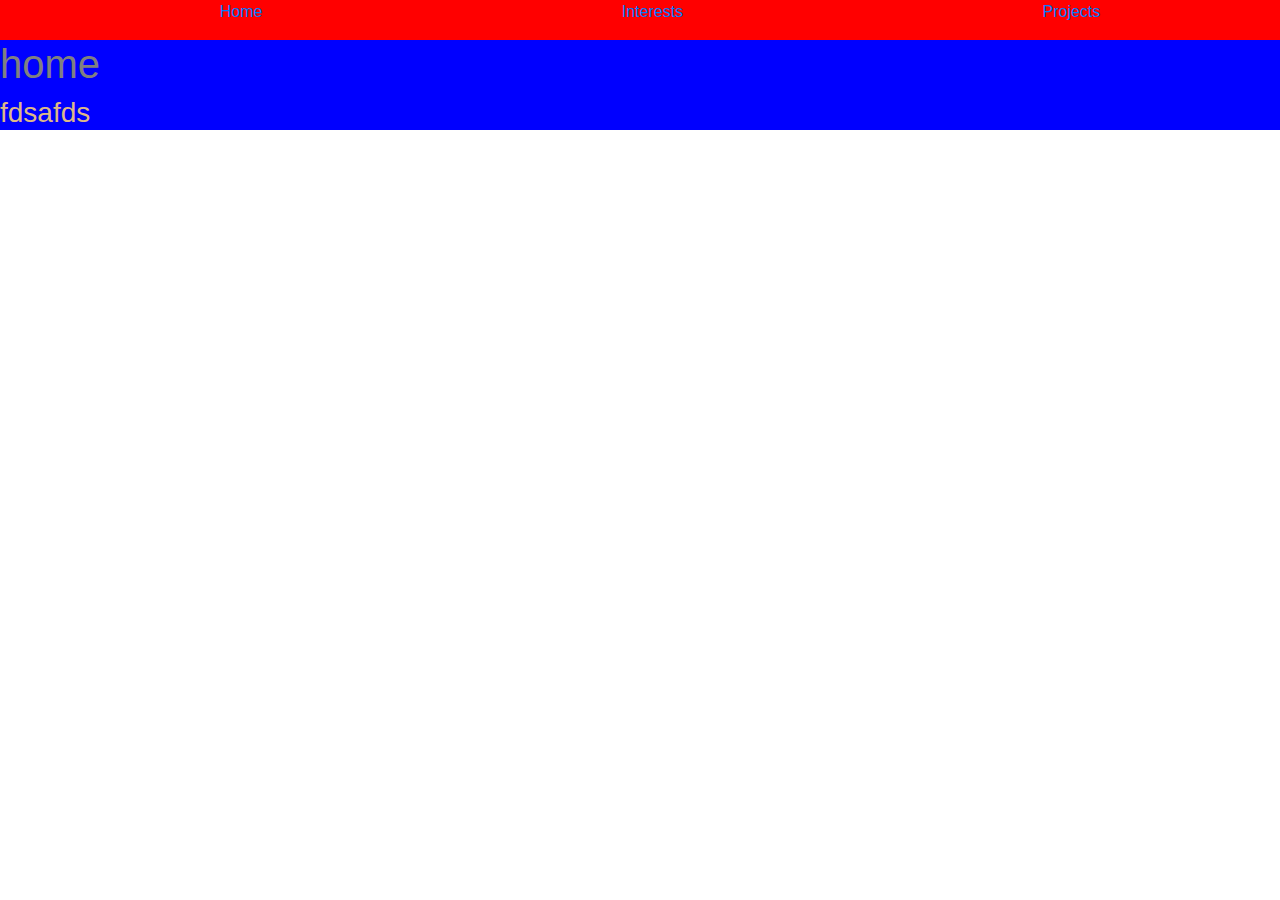
==== index.html @ afd9a6ec "resyncing" ====
<!DOCTYPE html>
<html lang="en">
<head>
    <link rel="stylesheet" href="index.css">
    <link rel="stylesheet" href="https://stackpath.bootstrapcdn.com/bootstrap/4.3.1/css/bootstrap.min.css" integrity="sha384-ggOyR0iXCbMQv3Xipma34MD+dH/1fQ784/j6cY/iJTQUOhcWr7x9JvoRxT2MZw1T" crossorigin="anonymous">
    <script src="https://code.jquery.com/jquery-3.3.1.slim.min.js" integrity="sha384-q8i/X+965DzO0rT7abK41JStQIAqVgRVzpbzo5smXKp4YfRvH+8abtTE1Pi6jizo" crossorigin="anonymous"></script>
    <script src="https://cdnjs.cloudflare.com/ajax/libs/popper.js/1.14.7/umd/popper.min.js" integrity="sha384-UO2eT0CpHqdSJQ6hJty5KVphtPhzWj9WO1clHTMGa3JDZwrnQq4sF86dIHNDz0W1" crossorigin="anonymous"></script>
    <script src="https://stackpath.bootstrapcdn.com/bootstrap/4.3.1/js/bootstrap.min.js" integrity="sha384-JjSmVgyd0p3pXB1rRibZUAYoIIy6OrQ6VrjIEaFf/nJGzIxFDsf4x0xIM+B07jRM" crossorigin="anonymous"></script>
    <meta charset="UTF-8">
    <meta http-equiv="X-UA-Compatible" content="IE=edge">
    <meta name="viewport" content="width=device-width, initial-scale=1.0">
    <title>Home</title>
</head>
<body>
    <nav>
        <ul>
            <li><a href="index.html" title="Home">Home</a></li>
            <li><a href="Interests.html" title="Interests">Interests</a></li>
            <li><a href="Projects.html" title="Projects">Projects</a></li>
        </ul>
        <main class="home">
            <h1>home</h1>
            <h2></h2>
            <h3>fdsafds</h3>
        </main>
        <footer></footer>
</body>
</html>
---- index.css ----
nav
{
    background-color: red;
    color:burlywood;
}
nav ul
{
    display:flex;
    flex-direction: row;
    list-style-type: none;
    justify-content: space-around

}
body
{
    background-color: burlywood;
}
h1
{
    color:gray
}
.home
{
    background-color: blue;
}
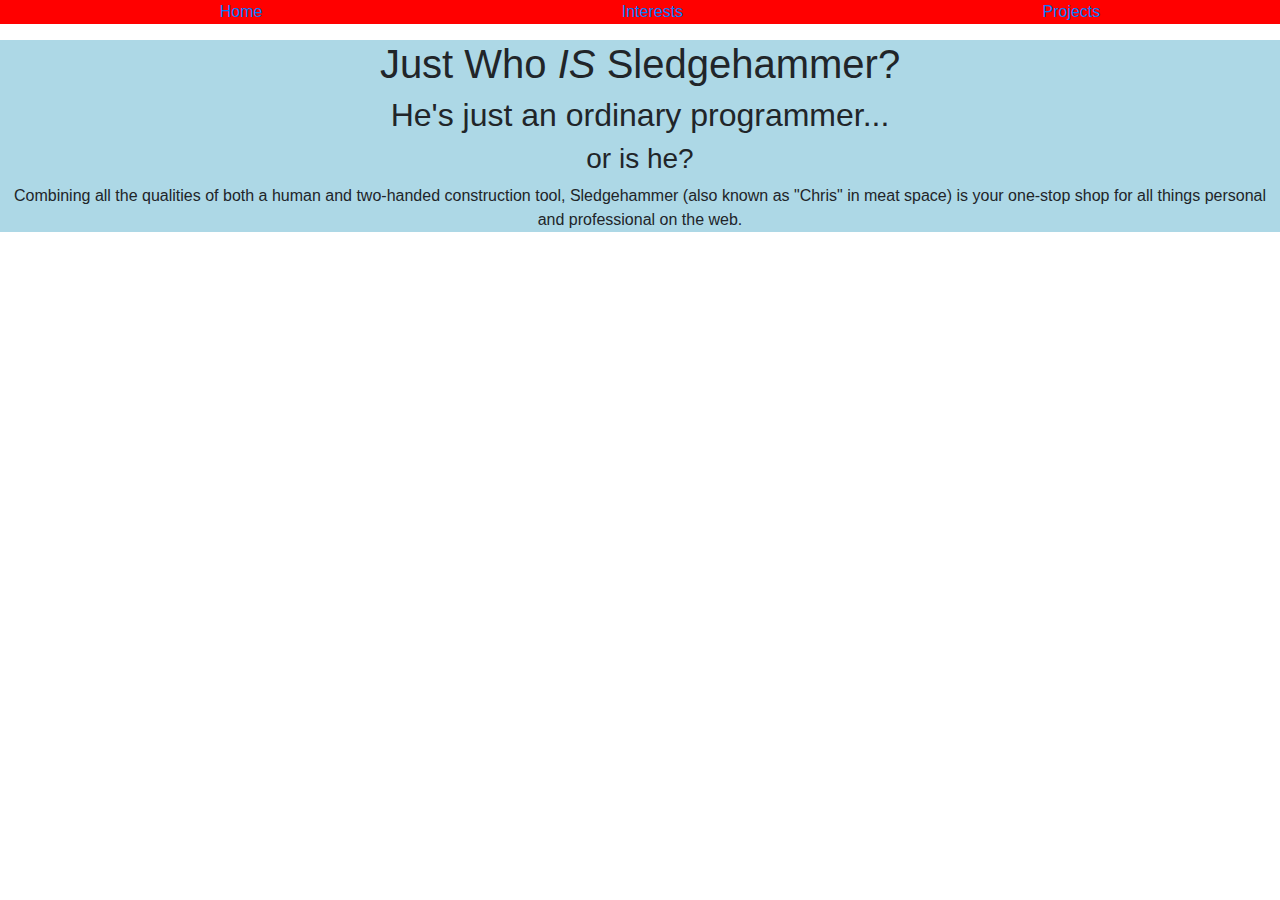
==== commit fc695368: "is github working?" ====
--- a/index.html
+++ b/index.html
@@ -18,10 +18,18 @@
             <li><a href="Interests.html" title="Interests">Interests</a></li>
             <li><a href="Projects.html" title="Projects">Projects</a></li>
         </ul>
+    </nav>
         <main class="home">
-            <h1>home</h1>
-            <h2></h2>
-            <h3>fdsafds</h3>
+            <h1>Just Who <em>IS</em>  Sledgehammer?</h1>
+            <h2>He's just an ordinary programmer...</h2>
+            <h3>or is he?</h3>
+            <div class="description">
+                <p>
+                    Combining all the qualities of both a human and two-handed construction tool,
+                    Sledgehammer (also known as "Chris" in meat space) is your one-stop shop for
+                    all things personal and professional on the web.
+                </p>
+            </div>
         </main>
         <footer></footer>
 </body>
--- a/index.css
+++ b/index.css
@@ -1,25 +1,28 @@
 nav
 {
     background-color: red;
-    color:burlywood;
 }
+
 nav ul
 {
     display:flex;
     flex-direction: row;
     list-style-type: none;
     justify-content: space-around
+}
 
+main
+{
+    background-color: lightblue;
+    text-align: center;
 }
-body
-{
-    background-color: burlywood;
-}
+
 h1
 {
-    color:gray
+
+    text-align: center;
 }
-.home
+h3
 {
-    background-color: blue;
+    word-wrap:break-word;
 }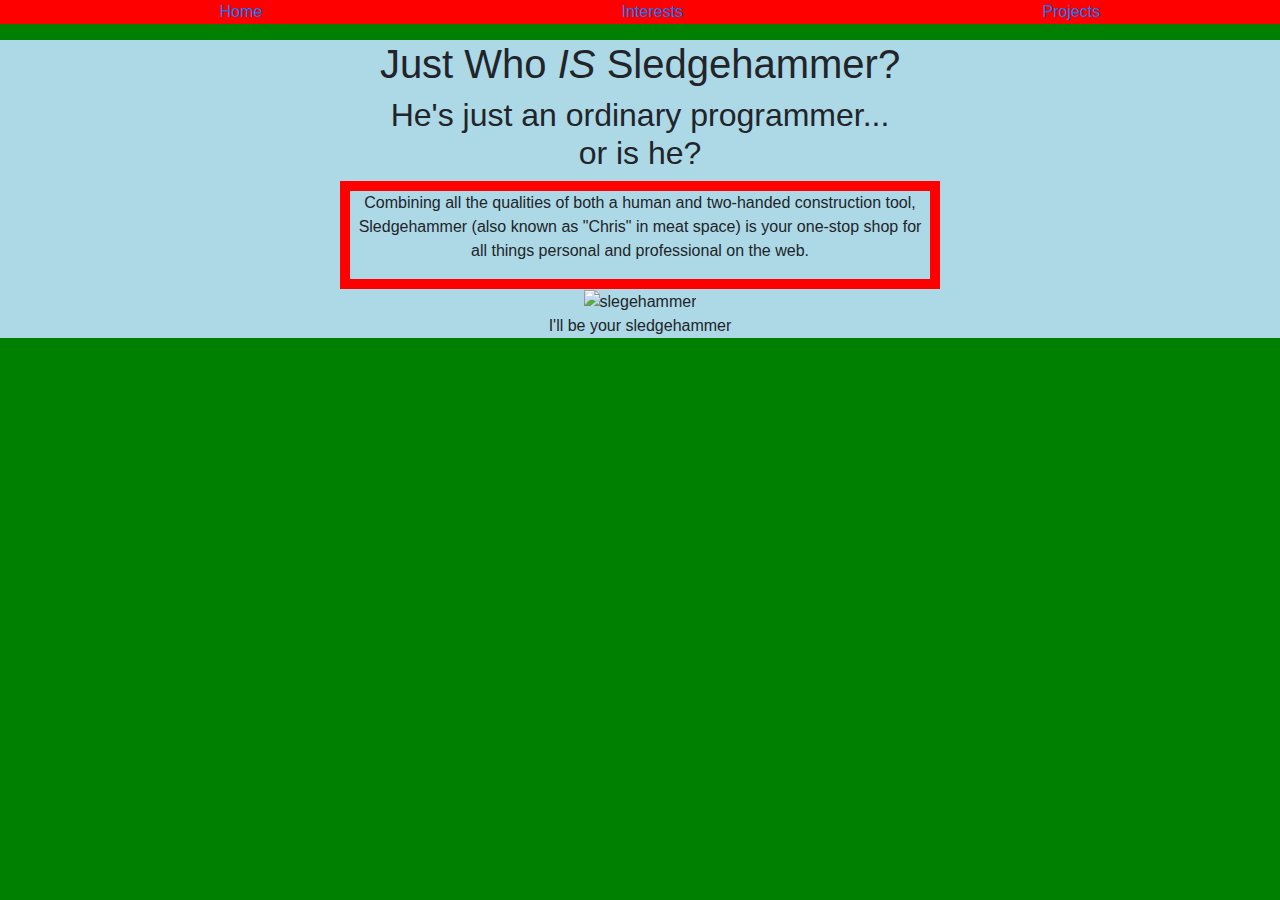
==== commit 5dddd138: "fjoeiawf" ====
--- a/index.html
+++ b/index.html
@@ -21,8 +21,10 @@
     </nav>
         <main class="home">
             <h1>Just Who <em>IS</em>  Sledgehammer?</h1>
-            <h2>He's just an ordinary programmer...</h2>
-            <h3>or is he?</h3>
+            <h2>He's just an ordinary programmer... 
+                <br> 
+                or is he?
+            </h2>
             <div class="description">
                 <p>
                     Combining all the qualities of both a human and two-handed construction tool,
@@ -30,6 +32,10 @@
                     all things personal and professional on the web.
                 </p>
             </div>
+            <div class="pic"> 
+                <img src="https://media.istockphoto.com/photos/baby-sledge-hammer-picture-id135326254?s=612x612" alt="slegehammer">
+            </div>
+                <p>I'll be your sledgehammer</p>
         </main>
         <footer></footer>
 </body>
--- a/index.css
+++ b/index.css
@@ -1,3 +1,9 @@
+body
+{
+    background-color: green !important;
+    min-height: 100vh;
+}
+
 nav
 {
     background-color: red;
@@ -22,7 +28,11 @@
 
     text-align: center;
 }
-h3
+.home .description
 {
+    margin-left: auto;
+    margin-right: auto;
+    width: 600px;
     word-wrap:break-word;
+    border: 10px solid red;
 }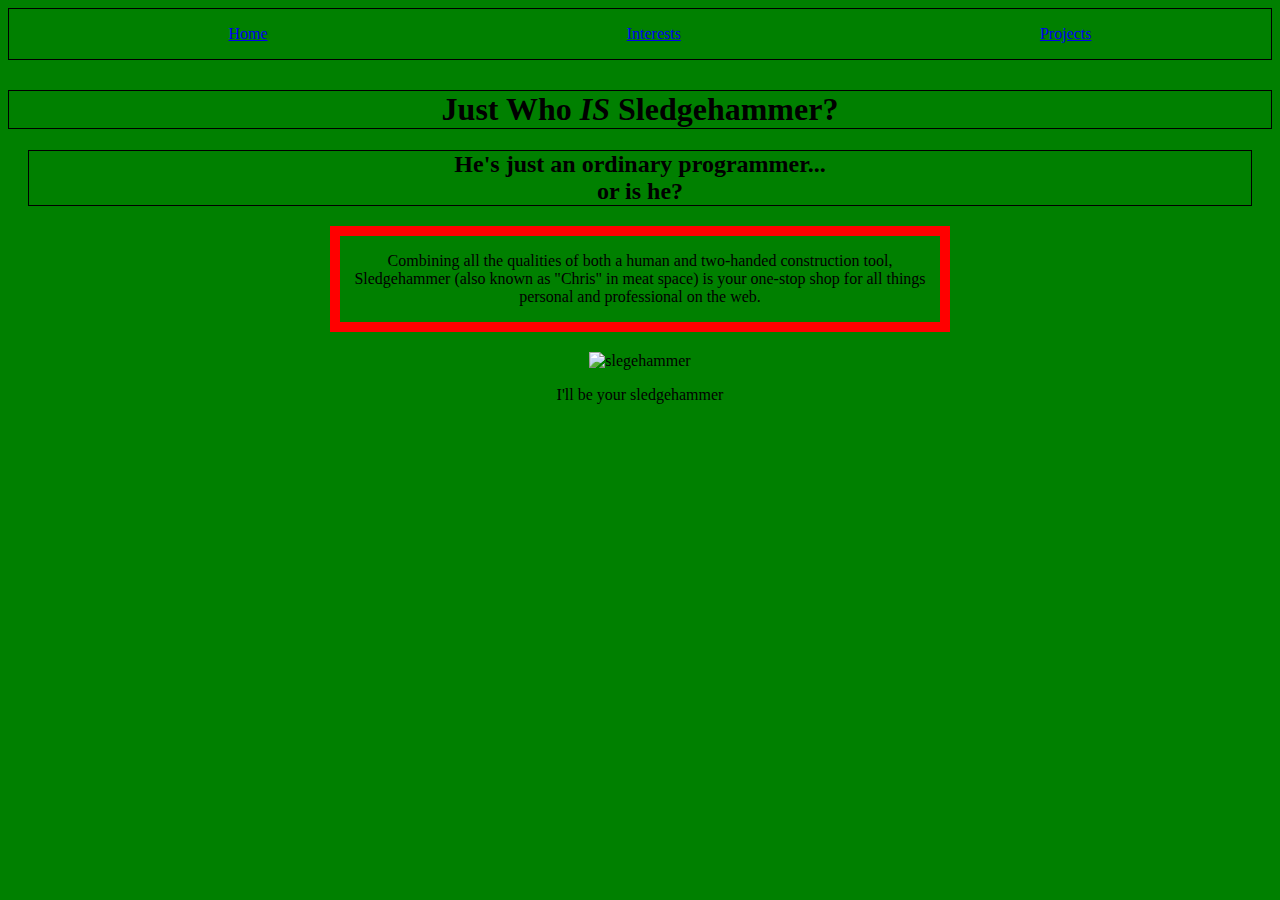
==== commit ca9be804: "rgafds" ====
--- a/index.html
+++ b/index.html
@@ -2,10 +2,6 @@
 <html lang="en">
 <head>
     <link rel="stylesheet" href="index.css">
-    <link rel="stylesheet" href="https://stackpath.bootstrapcdn.com/bootstrap/4.3.1/css/bootstrap.min.css" integrity="sha384-ggOyR0iXCbMQv3Xipma34MD+dH/1fQ784/j6cY/iJTQUOhcWr7x9JvoRxT2MZw1T" crossorigin="anonymous">
-    <script src="https://code.jquery.com/jquery-3.3.1.slim.min.js" integrity="sha384-q8i/X+965DzO0rT7abK41JStQIAqVgRVzpbzo5smXKp4YfRvH+8abtTE1Pi6jizo" crossorigin="anonymous"></script>
-    <script src="https://cdnjs.cloudflare.com/ajax/libs/popper.js/1.14.7/umd/popper.min.js" integrity="sha384-UO2eT0CpHqdSJQ6hJty5KVphtPhzWj9WO1clHTMGa3JDZwrnQq4sF86dIHNDz0W1" crossorigin="anonymous"></script>
-    <script src="https://stackpath.bootstrapcdn.com/bootstrap/4.3.1/js/bootstrap.min.js" integrity="sha384-JjSmVgyd0p3pXB1rRibZUAYoIIy6OrQ6VrjIEaFf/nJGzIxFDsf4x0xIM+B07jRM" crossorigin="anonymous"></script>
     <meta charset="UTF-8">
     <meta http-equiv="X-UA-Compatible" content="IE=edge">
     <meta name="viewport" content="width=device-width, initial-scale=1.0">
--- a/index.css
+++ b/index.css
@@ -1,12 +1,11 @@
 body
 {
-    background-color: green !important;
-    min-height: 100vh;
+    background-color: green;
 }
 
 nav
 {
-    background-color: red;
+    border: 1px solid black;
 }
 
 nav ul
@@ -19,19 +18,35 @@
 
 main
 {
-    background-color: lightblue;
     text-align: center;
 }
 
 h1
 {
+    margin-top: 30px;
+    text-align: center;
+    border: 1px solid black
+}
 
+h2
+{
+    margin: 20px;
     text-align: center;
+    border: 1px solid black
 }
+
+h3
+{
+    margin: 50px;
+    text-align: center;
+    border: 1px solid black
+}
+
 .home .description
 {
     margin-left: auto;
     margin-right: auto;
+    margin-bottom: 20px;
     width: 600px;
     word-wrap:break-word;
     border: 10px solid red;
